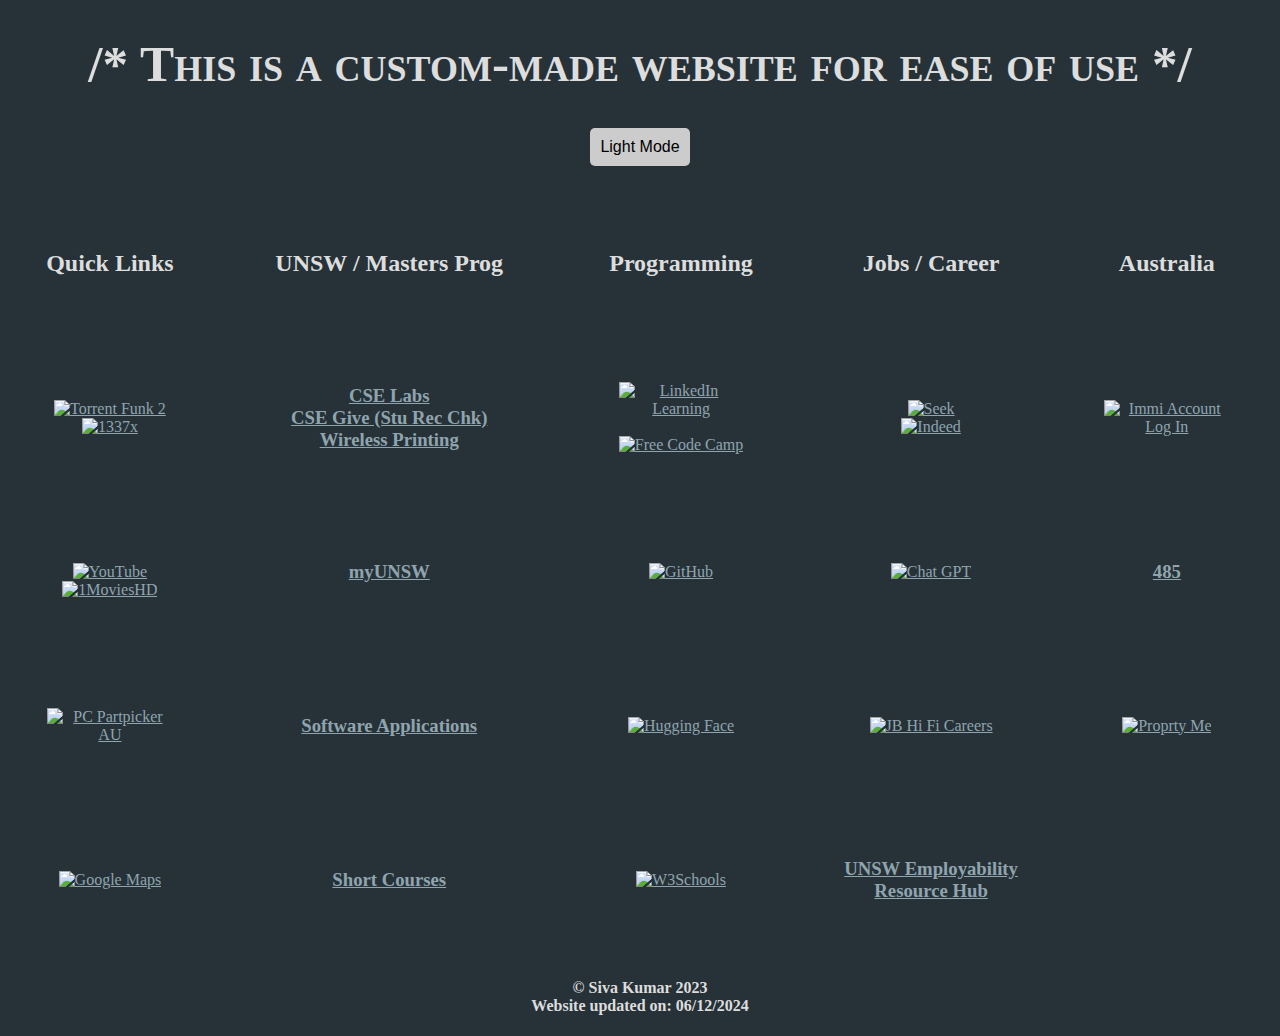
==== index.html @ 077acab7 "(re)made homepage" ====
<!DOCTYPE html>
<html lang="en">

<head>
	<title>Custom Homepage</title>
	<meta name="viewport" content="width=device-width, initial-scale=1.0">
	<link rel="stylesheet" type="text/css" href="style.css">
</head>

<body>
	<header>
		<h1 class="header-title">
			/* This is a custom-made website for ease of use */
		</h1>
		<button id="mode-toggle" class="mode-toggle">Light Mode</button>
	</header>

	<main>
		<section class="table-section">
			<table>

				<tr> <!-- Table header -->

					<th>
						<h2>Quick Links</h2>
					</th>
					<th>
						<h2>UNSW / Masters Prog</h2>
					</th>
					<th>
						<h2>Programming</h2>
					</th>
					<th>
						<h2>Jobs / Career</h2>
					</th>
					<th>
						<h2>Australia</h2>
					</th>
				</tr>

				<tr> <!-- Row 1 -->
					<td>
						<!-- <i>Private links here</i> -->
						<a href="https://www.torrentfunk2.com/" target="_blank"><img
								src="https://www.torrentfunk2.com/apple-touch-icon.png" alt="Torrent Funk 2"></a> <br>
						<a href="https://www.1377x.to/" target="_blank"><img
								src="https://www.1377x.to/static/images/logo.svg" alt="1337x"></a>
					</td>
					<td>
						<h3>

							<a href="https://vlabgateway.cse.unsw.edu.au/vnc/vnc.html?host=vlabgateway-1280x800.cse.unsw.edu.au"
								target="_blank">CSE Labs</a><br>

							<a href="https://cgi.cse.unsw.edu.au/~give/code/login.php?app=/~give/Student/sturec.php"
								target="_blank">CSE Give (Stu Rec Chk)</a><br>

							<a href="https://wirelessprinting.unsw.edu.au/WebPrint/" target="_blank">Wireless Printing
							</a><br>
						</h3>
					</td>
					<td>
						<a href="https://www.linkedin.com/learning/me/my-library/saved?u=2087740" target="_blank"> <img
								src="https://www.inside.unsw.edu.au/sites/default/files/article/linkedin_learning_online_courses_750x400.jpg"
								alt="LinkedIn Learning"></a>
						<br><br>
						<a href="https://www.freecodecamp.org/learn/" target="_blank"> <img
								src="https://upload.wikimedia.org/wikipedia/commons/f/fa/FreeCodeCamp_logo.svg"
								alt="Free Code Camp"></a>
					</td>
					<td>
						<a href="https://www.seek.com.au/" target="_blank"> <img
								src="https://upload.wikimedia.org/wikipedia/en/9/9c/Seek_Limited_logo.svg" alt="Seek">
						</a>
						<br>
						<a href="https://au.indeed.com/" target="_blank"> <img
								src="https://upload.wikimedia.org/wikipedia/commons/f/fc/Indeed_logo.svg" alt="Indeed">
						</a>
					</td>
					<td><a href="https://online.immi.gov.au/lusc/login" target="_blank"><img
								src="https://upload.wikimedia.org/wikipedia/en/thumb/7/7c/Department_of_Home_Affairs_-_Logo.svg/512px-Department_of_Home_Affairs_-_Logo.svg.png"
								alt="Immi Account Log In"></a></td>
				</tr>

				<tr> <!-- Row 2 -->
					<td><br><a href="https://www.youtube.com/" target="_blank"><img
								src="https://upload.wikimedia.org/wikipedia/commons/thumb/b/b8/YouTube_Logo_2017.svg/320px-YouTube_Logo_2017.svg.png"
								alt="YouTube"></a><br>
						<a href="https://1movieshd.cc/" target="_blank"><img
								src="https://1movieshd.cc/images/group_11/theme_3/logo.png?v=0.1"
								alt="1MoviesHD"></a><br>
					</td>
					<td>
						<h3>
							<a href="https://my.unsw.edu.au/portal/faces/oracle/webcenter/portalapp/pages/studentProfile.jspx?_afrLoop=11385565831185208&_afrWindowMode=0&_adf.ctrl-state=lyovcj6b2_361"
								target="_blank">myUNSW</a><br>

						</h3>
					</td>
					<td>
						<a href="https://github.com/" target="_blank"> <img
								src="https://github.githubassets.com/images/modules/logos_page/GitHub-Mark.png"
								alt="GitHub"></a>
					</td>
					<td><a href="https://chat.openai.com/chat" target="_blank"> <img
								src="https://upload.wikimedia.org/wikipedia/commons/0/04/ChatGPT_logo.svg"
								alt="Chat GPT"></a></td>
					<td>
						<h3><a href="https://immi.homeaffairs.gov.au/visas/getting-a-visa/visa-listing/temporary-graduate-485"
								target="_blank">485</a></h3>
					</td>
				</tr>

				<tr> <!-- Row 3 -->
					<td><a href="https://au.pcpartpicker.com/" target="_blank"><img
								src=" https://cdna.pcpartpicker.com/static/forever/img/pcpp-logo.svg"
								alt="PC Partpicker AU"></a></td>
					<td>
						<h3>
							<a href="https://www.myit.unsw.edu.au/software-students" target="_blank">Software
								Applications</a><br>

						</h3>
					</td>
					<td>
						<a href="https://huggingface.co/" target="_blank"> <img
								src="https://cdn-lfs.hf.co/repos/96/a2/96a2c8468c1546e660ac2609e49404b8588fcf5a748761fa72c154b2836b4c83/942cad1ccda905ac5a659dfd2d78b344fccfb84a8a3ac3721e08f488205638a0?response-content-disposition=inline%3B+filename*%3DUTF-8%27%27hf-logo.svg%3B+filename%3D%22hf-logo.svg%22%3B&response-content-type=image%2Fsvg%2Bxml&Expires=1733736327&Policy=[base64]%7EcmVzcG9uc2UtY29udGVudC1kaXNwb3NpdGlvbj0qJnJlc3BvbnNlLWNvbnRlbnQtdHlwZT0qIn1dfQ__&Signature=DTERuixptheXzzduYQS6fhhshVos874dEgHWfiaTovUjgELfltQDzf4eygxdeg1HNFHRlMzzA0W0dgwtvxpXYLOyUPorY09uYpGjJwd0u67GUg0z8vAseG6CY0rO9JcnPhomN0bLeYBc3EmVCxnMOnAy5G0d%7EtrleGSZJLWV9Y3C6H2BELhNaEauG%7ET0DvM08i58LgqnTa8IPZsdBJgTYtscdPrD3ohfHEVDZQXw-Mxbjj-INBiPHdABIZcXpJn4qiyF%7E%7E2DHQzilCTsZK6Wi4Z9K-r813zJloRFcGGJGJ1dE6mk4P-KixKWslHFTZX3eJ1QnmB7zzjRsNcMOFasaA__&Key-Pair-Id=K3RPWS32NSSJCE"
								alt="Hugging Face"></a>
					</td>
					<td><a href="https://careers.jbhifi.com.au/en/filter/?search-keyword=&location=nsw%20-%20metro&job-mail-subscribe-privacy=agree"
							target="_blank"> <img
								src="https://upload.wikimedia.org/wikipedia/en/c/cd/JB-Hi-Fi-brand.svg"
								alt="JB Hi Fi Careers"></a></td>
					<td><a href="https://my.propertyme.com/tenant" target="_blank"><img
								src="https://my.propertyme.com/assets/img/brand-alt.svg" alt="Proprty Me"> </a></td>
					<td></td>
				</tr>

				<tr> <!-- Row 4 -->
					<td><a href="https://www.google.com/maps" target="_blank"><img
								src="https://upload.wikimedia.org/wikipedia/commons/d/dc/Google_Maps_Logo.svg"
								alt="Google Maps"></a></td>
					<td>
						<h3>
							<a href="https://www.unsw.edu.au/study/short-courses" target="_blank">Short Courses</a><br>
						</h3>
					</td>
					<td>
						<a href="https://www.w3schools.com/" target="_blank"><img
								src="https://upload.wikimedia.org/wikipedia/commons/a/a0/W3Schools_logo.svg"
								alt="W3Schools"></a>
					</td>
					<td>
						<h3><a href="https://moodle.telt.unsw.edu.au/course/view.php?id=71119" target="_blank">UNSW
								Employability<br>Resource Hub</a></h3>
					</td>
					<td></td>
					<td></td>
				</tr>

			</table>
		</section>
		<footer class="centered-text">
			<h4>© Siva Kumar 2023
				<br>
				Website updated on: 06/12/2024
			</h4>
		</footer>
	</main>
	<script src="script.js"></script>

</body>

</html>
---- style.css ----
:root {
	--background-color: #263238;
	--text-color: #ddd;
	--link-color: #90A4AE;
	--hover-link-color: purple;
	--active-link-color: red;
}

body.light-mode {
	--background-color: #ddd;
	--text-color: #333;
	--link-color: #90A4AE;
	--hover-link-color: purple;
	--active-link-color: red;
}

/* body {
	background: linear-gradient(to right, #618E91 0%, 4.042179137468338%, #8ABCB9 8.084358274936676%, 11.775043606758118%,
			#87C0C7 15.46572893857956%, 17.486818879842758%, #7AABBA 19.507908821105957%, 22.847099602222443%, #51809A 26.186290383338928%, 29.173988103866577%,
			#6592A7 32.161685824394226%, 40.07029831409454%, #5D8AA9 47.97891080379486%, 52.284710109233856%, #709FBB 56.59050941467285%, 58.87522101402283%,
			#90ADBD 61.1599326133728%, 62.56590783596039%, #95A7B1 63.971883058547974%, 64.67486917972565%, #839AA8 65.37785530090332%, 66.34446382522583%,
			#869AA5 67.31107234954834%, 70.03515064716339%, #5C6F7D 72.75922894477844%, 77.15290188789368%, #365569 81.54657483100891%, 90.77328741550446%,
			#2C3A45 100%);
} */

body {
	background: var(--background-color);
	color: var(--text-color);
	transition: background-color 0.5s, color 0.5s;
}

img:hover {
	transform: scale(1.05);
	box-shadow: 5px 5px 5px 5px #888;
}

img {
	max-width: 125px;
}

.header-title {
	font-size: 4vw;
	font-family: Consolas;
	font-variant: small-caps;
	text-align: center;
}

.centered-text {
	text-align: center;
	font-family: Consolas;
}

table {
	width: 100%;
	font-family: Consolas;
}

th {
	height: 150px;
	text-align: center;
	vertical-align: middle;
}

td {
	height: 150px;
	text-align: center;
	vertical-align: middle;
}

a:link,
a:visited {
	color: var(--link-color);
}

a:hover {
	color: var(--hover-link-color);
}

a:active {
	color: var(--active-link-color);
}

.mode-toggle {
	display: block;
	padding: 10px;
	margin: 20px auto;
	background-color: #ccc;
	border: none;
	cursor: pointer;
	font-size: 1rem;
	border-radius: 5px;
}

.mode-toggle:hover {
	background-color: #888;
}
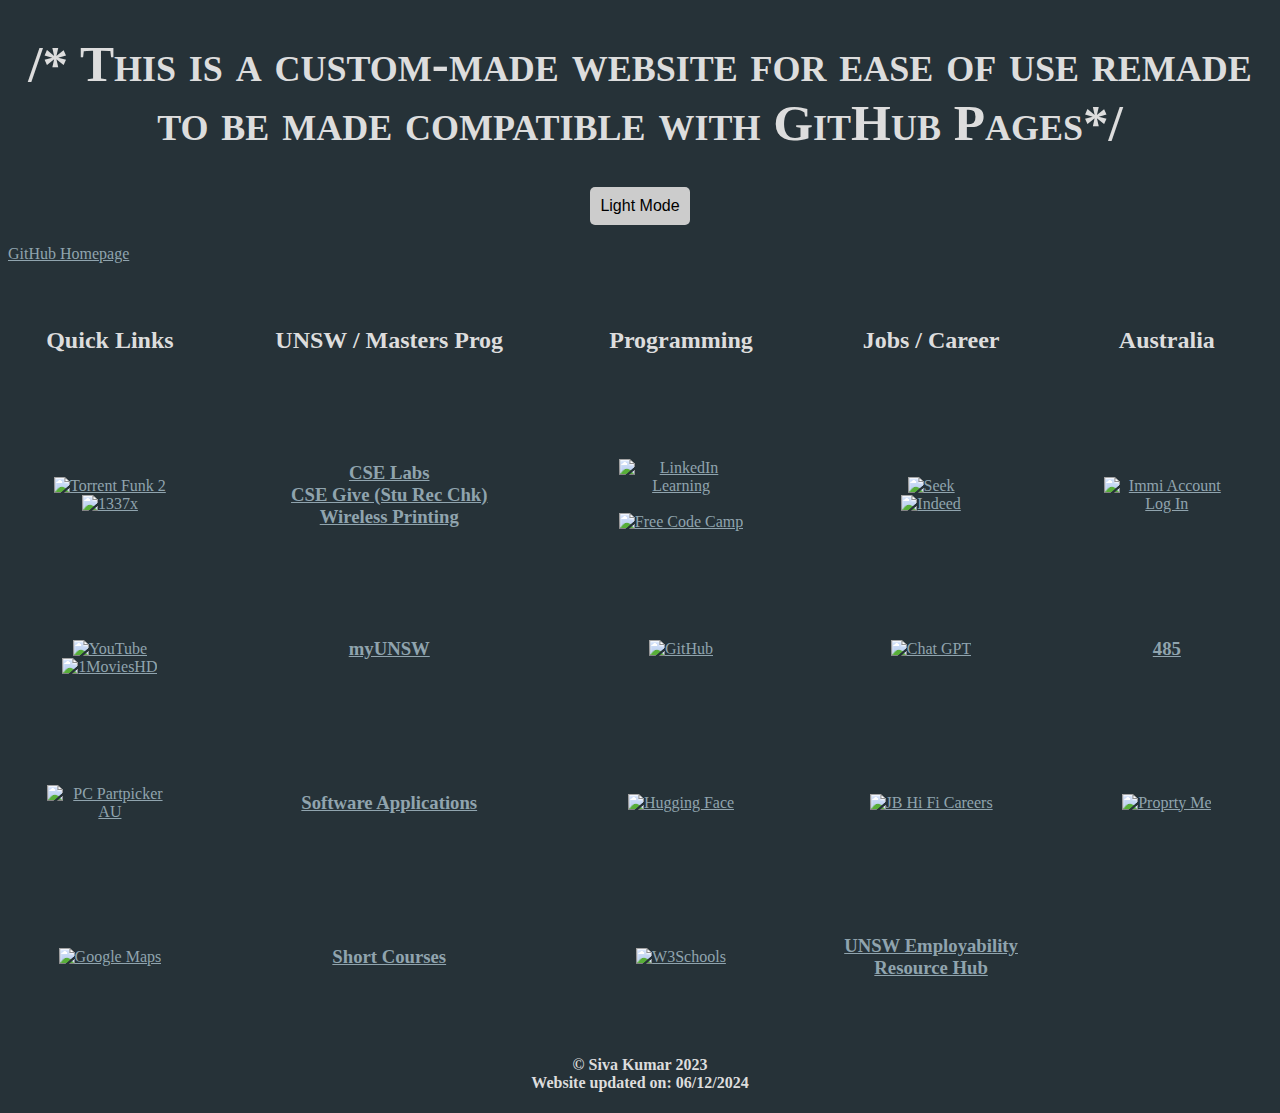
==== commit 9273fdd4: "link to GitHub Homepage" ====
--- a/index.html
+++ b/index.html
@@ -10,9 +10,10 @@
 <body>
 	<header>
 		<h1 class="header-title">
-			/* This is a custom-made website for ease of use */
+			/* This is a custom-made website for ease of use remade to be made compatible with GitHub Pages*/
 		</h1>
 		<button id="mode-toggle" class="mode-toggle">Light Mode</button>
+		<a href="https://pammisk.github.io/github-homepage/">GitHub Homepage</a>
 	</header>
 
 	<main>
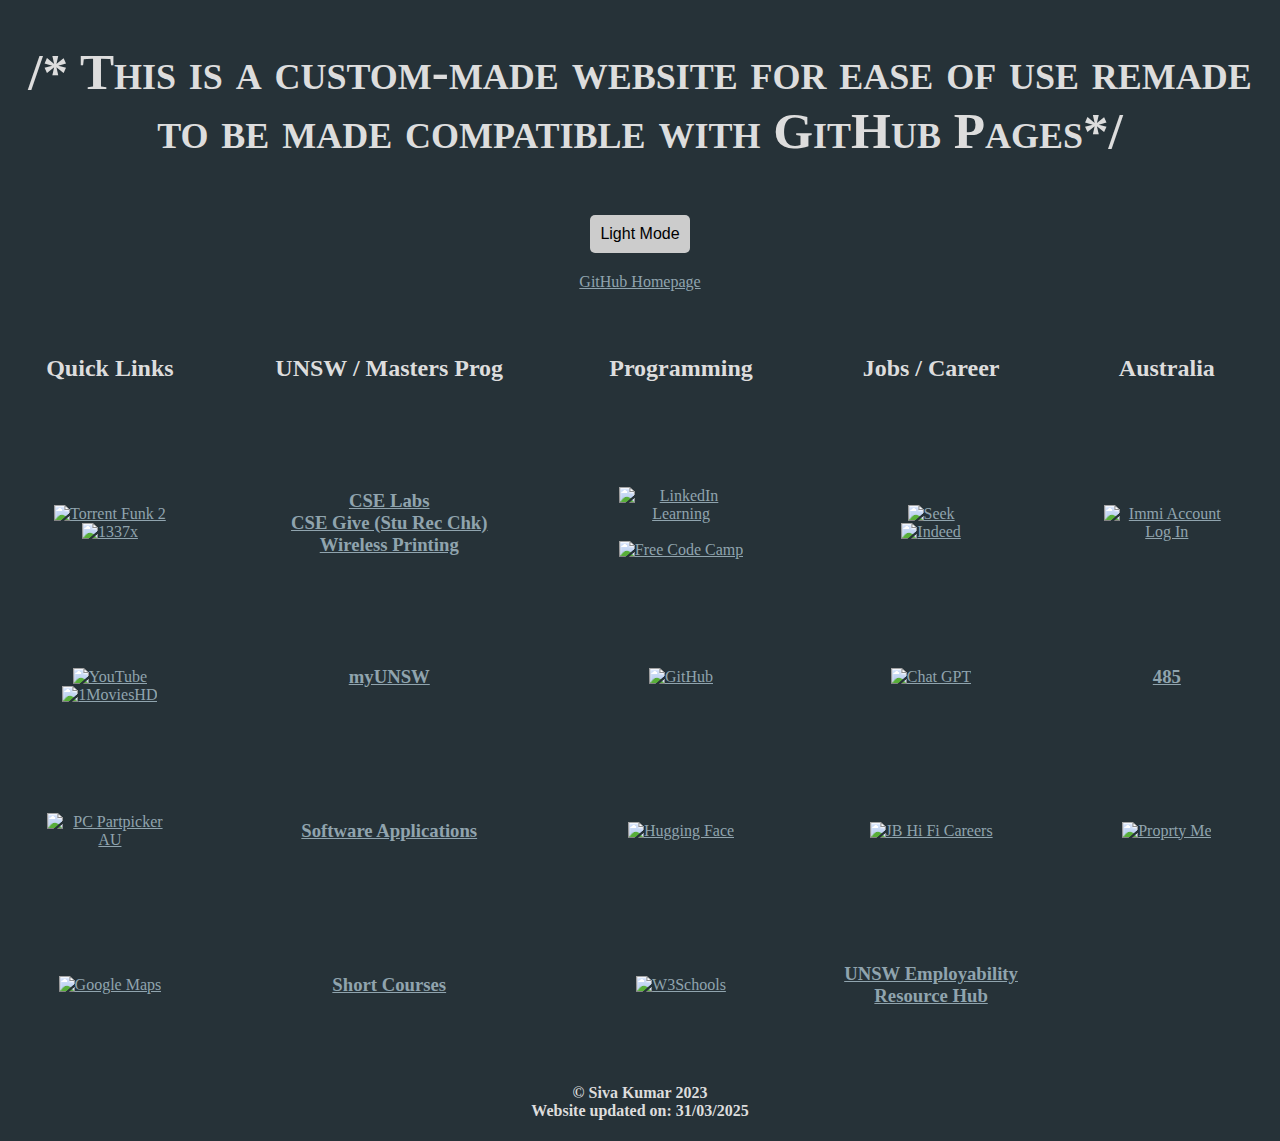
==== commit 475a9b8c: "310325 update" ====
--- a/index.html
+++ b/index.html
@@ -164,7 +164,7 @@
 		<footer class="centered-text">
 			<h4>© Siva Kumar 2023
 				<br>
-				Website updated on: 06/12/2024
+				Website updated on: 31/03/2025
 			</h4>
 		</footer>
 	</main>
--- a/style.css
+++ b/style.css
@@ -93,4 +93,18 @@
 
 .mode-toggle:hover {
 	background-color: #888;
-}+}
+
+header {
+    display: flex;
+    flex-direction: column;
+    align-items: center;
+    text-align: center;
+}
+
+.custom-link {
+    text-decoration: none; /* Removes underline */
+    color: inherit; /* Inherits text color */
+    font-size: 1.5em; /* Matches h2 size */
+    font-weight: bold; /* Makes it bold */
+}
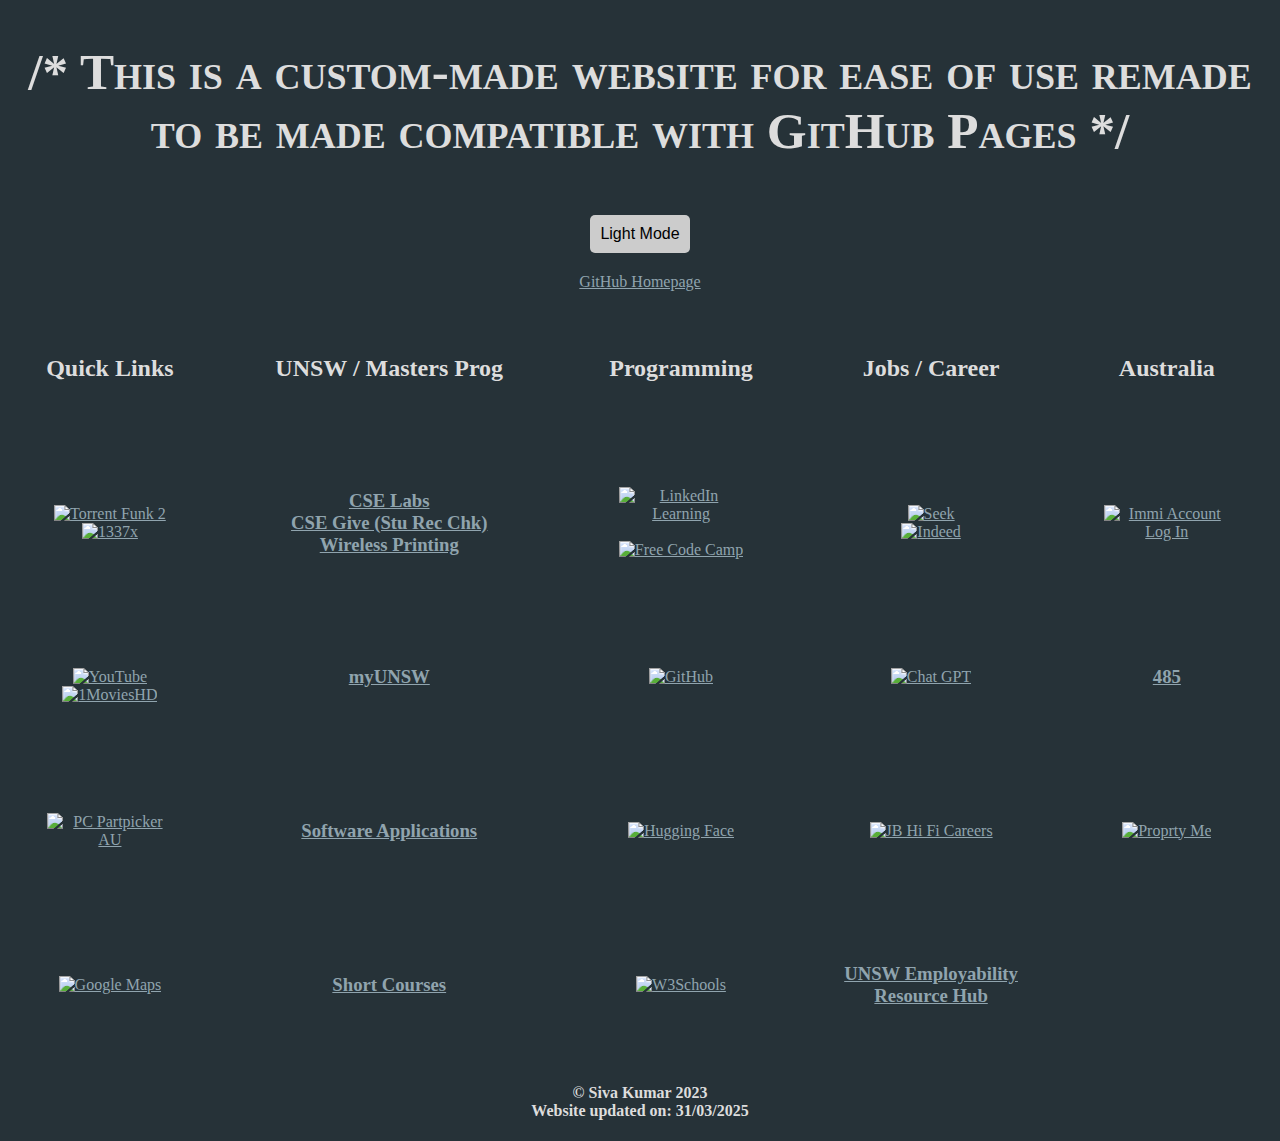
==== commit e07e5546: "redo html, css" ====
--- a/index.html
+++ b/index.html
@@ -10,7 +10,7 @@
 <body>
 	<header>
 		<h1 class="header-title">
-			/* This is a custom-made website for ease of use remade to be made compatible with GitHub Pages*/
+			/* This is a custom-made website for ease of use remade to be made compatible with GitHub Pages */
 		</h1>
 		<button id="mode-toggle" class="mode-toggle">Light Mode</button>
 		<a href="https://pammisk.github.io/github-homepage/">GitHub Homepage</a>
--- a/style.css
+++ b/style.css
@@ -103,8 +103,8 @@
 }
 
 .custom-link {
-    text-decoration: none; /* Removes underline */
-    color: inherit; /* Inherits text color */
-    font-size: 1.5em; /* Matches h2 size */
-    font-weight: bold; /* Makes it bold */
+    text-decoration: none;
+    color: inherit;
+    font-size: 1.5em;
+    font-weight: bold;
 }
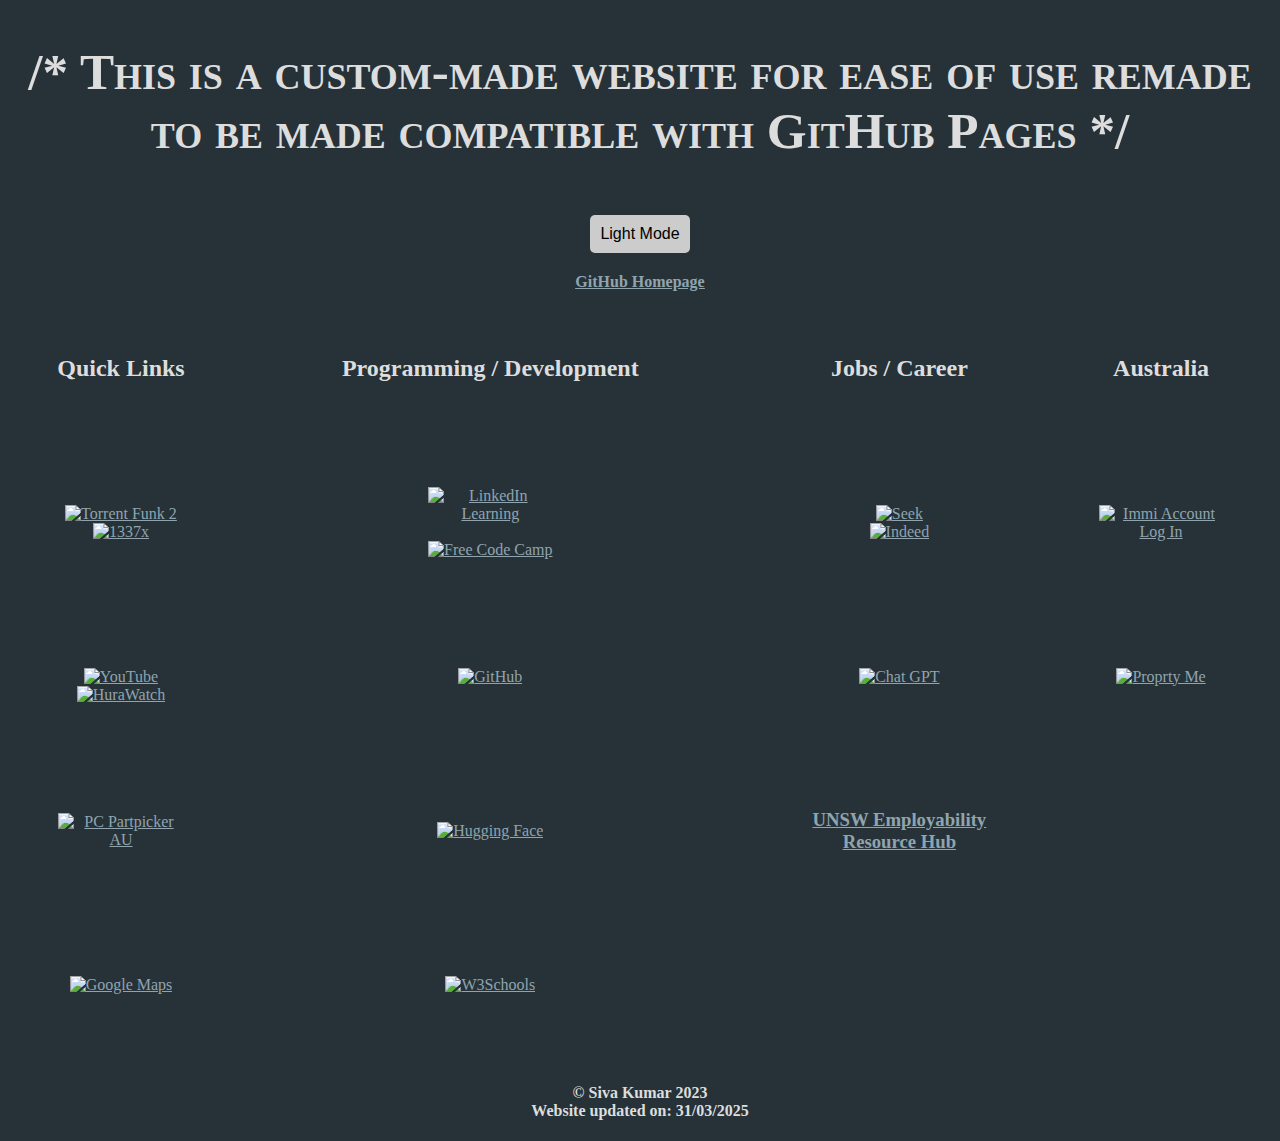
==== commit 6dda8685: "webpage update" ====
--- a/index.html
+++ b/index.html
@@ -13,7 +13,7 @@
 			/* This is a custom-made website for ease of use remade to be made compatible with GitHub Pages */
 		</h1>
 		<button id="mode-toggle" class="mode-toggle">Light Mode</button>
-		<a href="https://pammisk.github.io/github-homepage/">GitHub Homepage</a>
+		<a href="https://pammisk.github.io/github-homepage/"><b><u>GitHub Homepage</u></b></a>
 	</header>
 
 	<main>
@@ -26,10 +26,7 @@
 						<h2>Quick Links</h2>
 					</th>
 					<th>
-						<h2>UNSW / Masters Prog</h2>
-					</th>
-					<th>
-						<h2>Programming</h2>
+						<h2>Programming / Development</h2>
 					</th>
 					<th>
 						<h2>Jobs / Career</h2>
@@ -46,19 +43,6 @@
 								src="https://www.torrentfunk2.com/apple-touch-icon.png" alt="Torrent Funk 2"></a> <br>
 						<a href="https://www.1377x.to/" target="_blank"><img
 								src="https://www.1377x.to/static/images/logo.svg" alt="1337x"></a>
-					</td>
-					<td>
-						<h3>
-
-							<a href="https://vlabgateway.cse.unsw.edu.au/vnc/vnc.html?host=vlabgateway-1280x800.cse.unsw.edu.au"
-								target="_blank">CSE Labs</a><br>
-
-							<a href="https://cgi.cse.unsw.edu.au/~give/code/login.php?app=/~give/Student/sturec.php"
-								target="_blank">CSE Give (Stu Rec Chk)</a><br>
-
-							<a href="https://wirelessprinting.unsw.edu.au/WebPrint/" target="_blank">Wireless Printing
-							</a><br>
-						</h3>
 					</td>
 					<td>
 						<a href="https://www.linkedin.com/learning/me/my-library/saved?u=2087740" target="_blank"> <img
@@ -87,16 +71,9 @@
 					<td><br><a href="https://www.youtube.com/" target="_blank"><img
 								src="https://upload.wikimedia.org/wikipedia/commons/thumb/b/b8/YouTube_Logo_2017.svg/320px-YouTube_Logo_2017.svg.png"
 								alt="YouTube"></a><br>
-						<a href="https://1movieshd.cc/" target="_blank"><img
-								src="https://1movieshd.cc/images/group_11/theme_3/logo.png?v=0.1"
-								alt="1MoviesHD"></a><br>
-					</td>
-					<td>
-						<h3>
-							<a href="https://my.unsw.edu.au/portal/faces/oracle/webcenter/portalapp/pages/studentProfile.jspx?_afrLoop=11385565831185208&_afrWindowMode=0&_adf.ctrl-state=lyovcj6b2_361"
-								target="_blank">myUNSW</a><br>
-
-						</h3>
+						<a href="https://shopr.tv/" target="_blank"><img
+								src="https://img.shopr.tv/xxrz/400x400/100/88/52/88526f5e66ecc3b78ee9a1744d4c8457/88526f5e66ecc3b78ee9a1744d4c8457.png"
+								alt="HuraWatch"></a><br>
 					</td>
 					<td>
 						<a href="https://github.com/" target="_blank"> <img
@@ -106,10 +83,8 @@
 					<td><a href="https://chat.openai.com/chat" target="_blank"> <img
 								src="https://upload.wikimedia.org/wikipedia/commons/0/04/ChatGPT_logo.svg"
 								alt="Chat GPT"></a></td>
-					<td>
-						<h3><a href="https://immi.homeaffairs.gov.au/visas/getting-a-visa/visa-listing/temporary-graduate-485"
-								target="_blank">485</a></h3>
-					</td>
+					<td><a href="https://my.propertyme.com/tenant" target="_blank"><img
+								src="https://my.propertyme.com/assets/img/brand-alt.svg" alt="Proprty Me"> </a></td>
 				</tr>
 
 				<tr> <!-- Row 3 -->
@@ -117,24 +92,14 @@
 								src=" https://cdna.pcpartpicker.com/static/forever/img/pcpp-logo.svg"
 								alt="PC Partpicker AU"></a></td>
 					<td>
-						<h3>
-							<a href="https://www.myit.unsw.edu.au/software-students" target="_blank">Software
-								Applications</a><br>
-
-						</h3>
-					</td>
-					<td>
 						<a href="https://huggingface.co/" target="_blank"> <img
 								src="https://cdn-lfs.hf.co/repos/96/a2/96a2c8468c1546e660ac2609e49404b8588fcf5a748761fa72c154b2836b4c83/942cad1ccda905ac5a659dfd2d78b344fccfb84a8a3ac3721e08f488205638a0?response-content-disposition=inline%3B+filename*%3DUTF-8%27%27hf-logo.svg%3B+filename%3D%22hf-logo.svg%22%3B&response-content-type=image%2Fsvg%2Bxml&Expires=1733736327&Policy=[base64]%7EcmVzcG9uc2UtY29udGVudC1kaXNwb3NpdGlvbj0qJnJlc3BvbnNlLWNvbnRlbnQtdHlwZT0qIn1dfQ__&Signature=DTERuixptheXzzduYQS6fhhshVos874dEgHWfiaTovUjgELfltQDzf4eygxdeg1HNFHRlMzzA0W0dgwtvxpXYLOyUPorY09uYpGjJwd0u67GUg0z8vAseG6CY0rO9JcnPhomN0bLeYBc3EmVCxnMOnAy5G0d%7EtrleGSZJLWV9Y3C6H2BELhNaEauG%7ET0DvM08i58LgqnTa8IPZsdBJgTYtscdPrD3ohfHEVDZQXw-Mxbjj-INBiPHdABIZcXpJn4qiyF%7E%7E2DHQzilCTsZK6Wi4Z9K-r813zJloRFcGGJGJ1dE6mk4P-KixKWslHFTZX3eJ1QnmB7zzjRsNcMOFasaA__&Key-Pair-Id=K3RPWS32NSSJCE"
 								alt="Hugging Face"></a>
 					</td>
-					<td><a href="https://careers.jbhifi.com.au/en/filter/?search-keyword=&location=nsw%20-%20metro&job-mail-subscribe-privacy=agree"
-							target="_blank"> <img
-								src="https://upload.wikimedia.org/wikipedia/en/c/cd/JB-Hi-Fi-brand.svg"
-								alt="JB Hi Fi Careers"></a></td>
-					<td><a href="https://my.propertyme.com/tenant" target="_blank"><img
-								src="https://my.propertyme.com/assets/img/brand-alt.svg" alt="Proprty Me"> </a></td>
-					<td></td>
+					<td>
+						<h3><a href="https://moodle.telt.unsw.edu.au/course/view.php?id=71119" target="_blank">UNSW
+								Employability<br>Resource Hub</a></h3>
+					</td>
 				</tr>
 
 				<tr> <!-- Row 4 -->
@@ -142,21 +107,10 @@
 								src="https://upload.wikimedia.org/wikipedia/commons/d/dc/Google_Maps_Logo.svg"
 								alt="Google Maps"></a></td>
 					<td>
-						<h3>
-							<a href="https://www.unsw.edu.au/study/short-courses" target="_blank">Short Courses</a><br>
-						</h3>
-					</td>
-					<td>
 						<a href="https://www.w3schools.com/" target="_blank"><img
 								src="https://upload.wikimedia.org/wikipedia/commons/a/a0/W3Schools_logo.svg"
 								alt="W3Schools"></a>
 					</td>
-					<td>
-						<h3><a href="https://moodle.telt.unsw.edu.au/course/view.php?id=71119" target="_blank">UNSW
-								Employability<br>Resource Hub</a></h3>
-					</td>
-					<td></td>
-					<td></td>
 				</tr>
 
 			</table>
--- a/style.css
+++ b/style.css
@@ -9,19 +9,7 @@
 body.light-mode {
 	--background-color: #ddd;
 	--text-color: #333;
-	--link-color: #90A4AE;
-	--hover-link-color: purple;
-	--active-link-color: red;
 }
-
-/* body {
-	background: linear-gradient(to right, #618E91 0%, 4.042179137468338%, #8ABCB9 8.084358274936676%, 11.775043606758118%,
-			#87C0C7 15.46572893857956%, 17.486818879842758%, #7AABBA 19.507908821105957%, 22.847099602222443%, #51809A 26.186290383338928%, 29.173988103866577%,
-			#6592A7 32.161685824394226%, 40.07029831409454%, #5D8AA9 47.97891080379486%, 52.284710109233856%, #709FBB 56.59050941467285%, 58.87522101402283%,
-			#90ADBD 61.1599326133728%, 62.56590783596039%, #95A7B1 63.971883058547974%, 64.67486917972565%, #839AA8 65.37785530090332%, 66.34446382522583%,
-			#869AA5 67.31107234954834%, 70.03515064716339%, #5C6F7D 72.75922894477844%, 77.15290188789368%, #365569 81.54657483100891%, 90.77328741550446%,
-			#2C3A45 100%);
-} */
 
 body {
 	background: var(--background-color);
@@ -96,15 +84,15 @@
 }
 
 header {
-    display: flex;
-    flex-direction: column;
-    align-items: center;
-    text-align: center;
+	display: flex;
+	flex-direction: column;
+	align-items: center;
+	text-align: center;
 }
 
 .custom-link {
-    text-decoration: none;
-    color: inherit;
-    font-size: 1.5em;
-    font-weight: bold;
-}
+	text-decoration: none;
+	color: inherit;
+	font-size: 1.5em;
+	font-weight: bold;
+}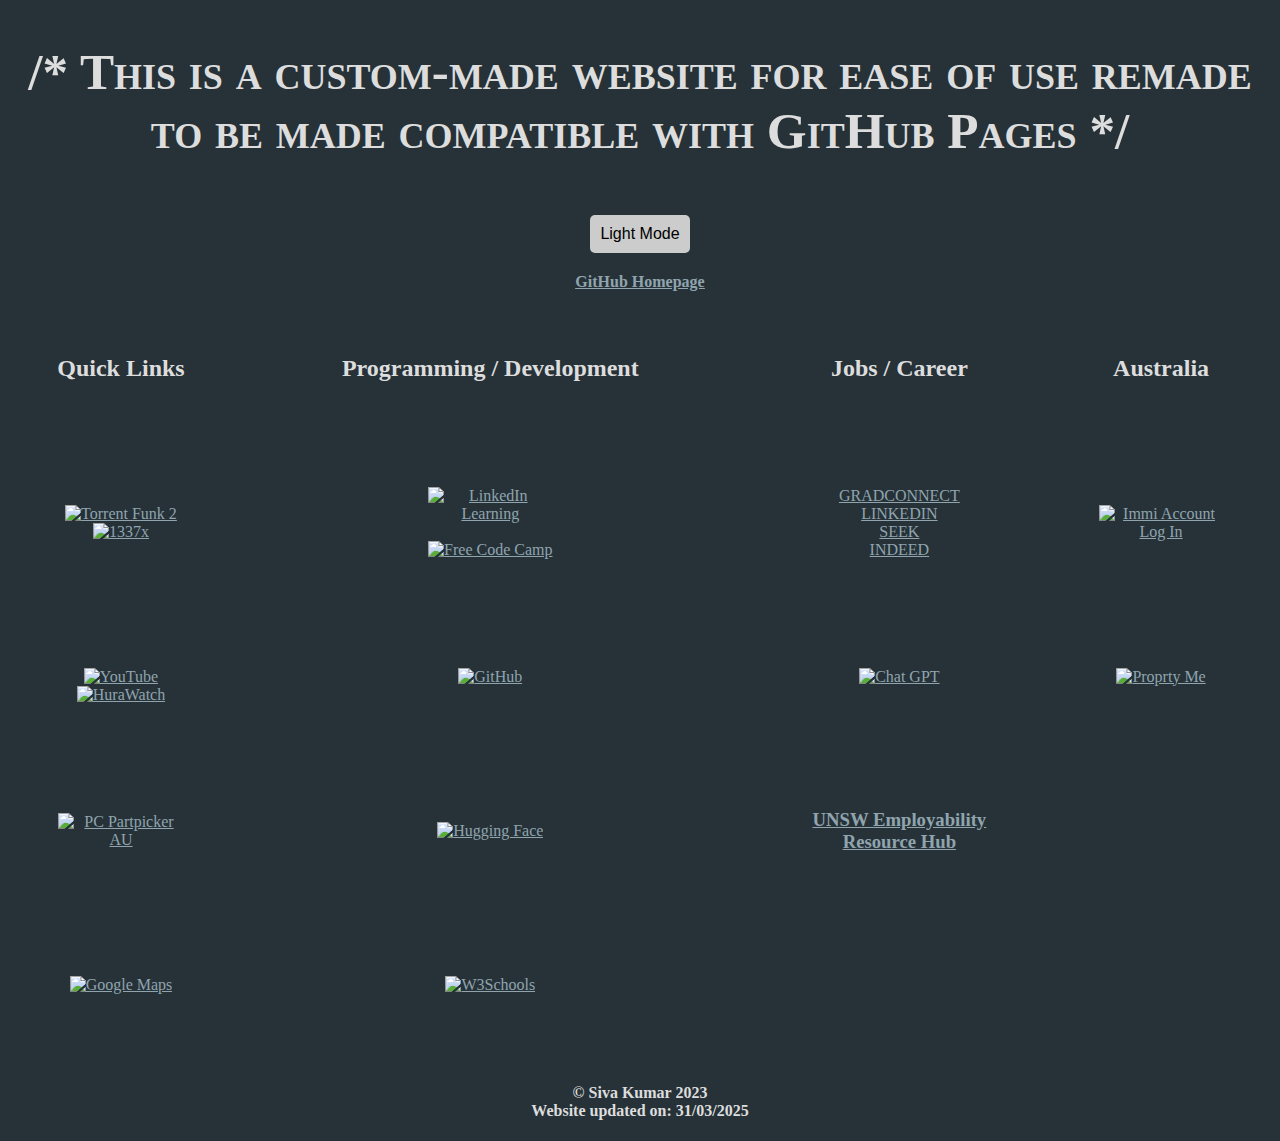
==== commit fa1ddc77: "job sites update" ====
--- a/index.html
+++ b/index.html
@@ -54,13 +54,13 @@
 								alt="Free Code Camp"></a>
 					</td>
 					<td>
-						<a href="https://www.seek.com.au/" target="_blank"> <img
-								src="https://upload.wikimedia.org/wikipedia/en/9/9c/Seek_Limited_logo.svg" alt="Seek">
-						</a>
+						<a href="https://au.gradconnection.com/" target="_blank">GRADCONNECT</a>
 						<br>
-						<a href="https://au.indeed.com/" target="_blank"> <img
-								src="https://upload.wikimedia.org/wikipedia/commons/f/fc/Indeed_logo.svg" alt="Indeed">
-						</a>
+						<a href="https://www.linkedin.com/jobs/" target="_blank">LINKEDIN</a>
+						<br>
+						<a href="https://www.seek.com.au/" target="_blank">SEEK</a>
+						<br>
+						<a href="https://au.indeed.com/" target="_blank">INDEED</a>
 					</td>
 					<td><a href="https://online.immi.gov.au/lusc/login" target="_blank"><img
 								src="https://upload.wikimedia.org/wikipedia/en/thumb/7/7c/Department_of_Home_Affairs_-_Logo.svg/512px-Department_of_Home_Affairs_-_Logo.svg.png"
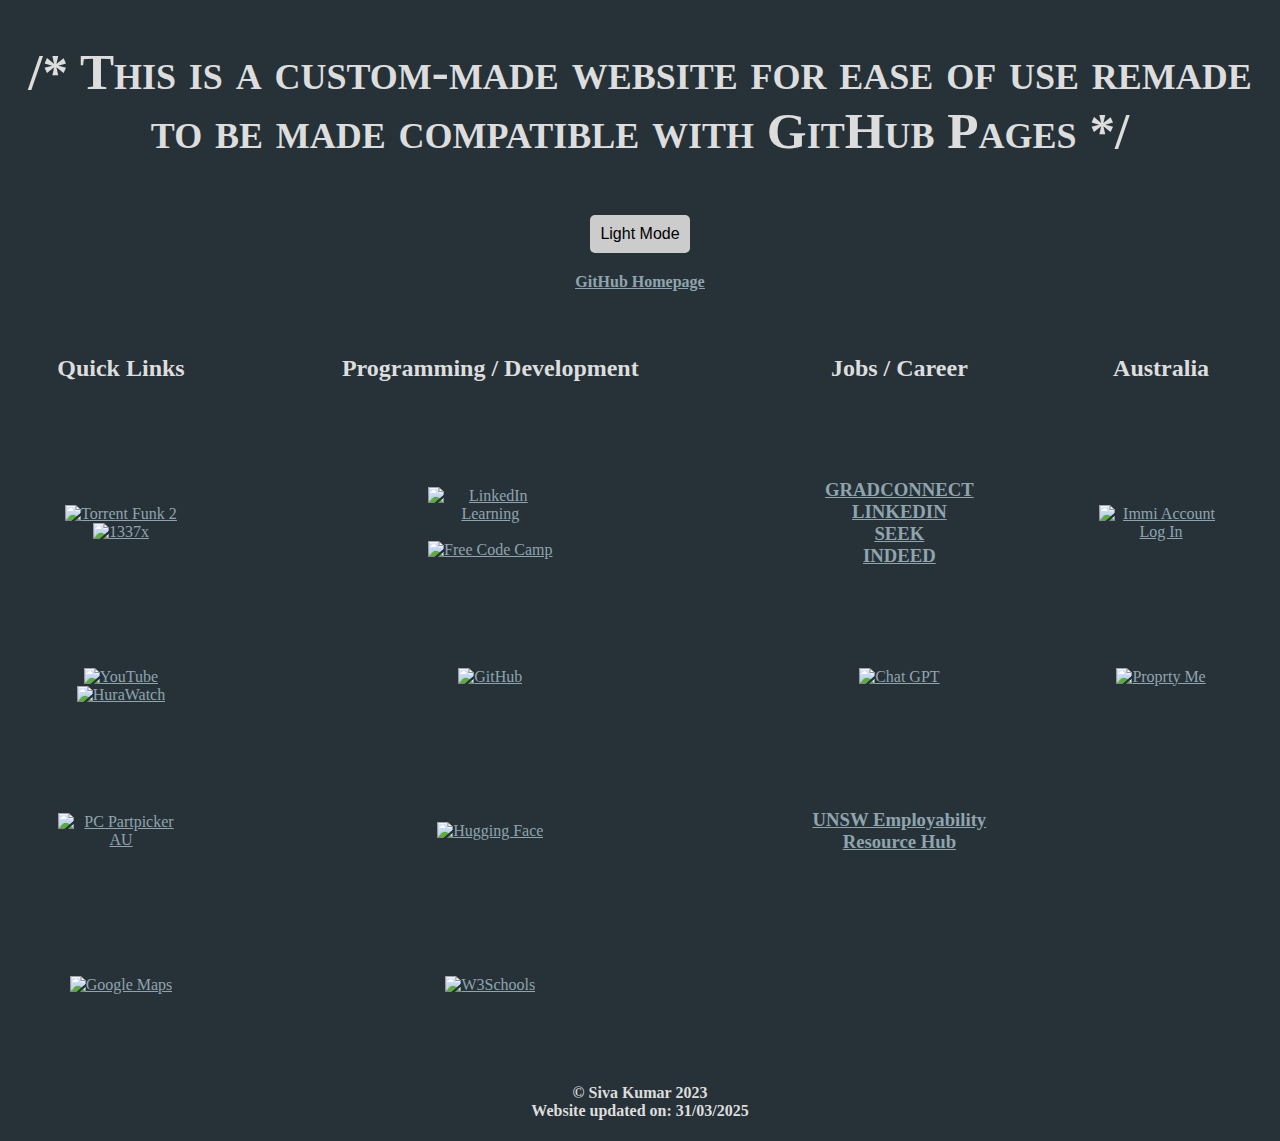
==== commit 731147a3: "h3 change" ====
--- a/index.html
+++ b/index.html
@@ -54,13 +54,14 @@
 								alt="Free Code Camp"></a>
 					</td>
 					<td>
-						<a href="https://au.gradconnection.com/" target="_blank">GRADCONNECT</a>
+						<h3><a href="https://au.gradconnection.com/" target="_blank">GRADCONNECT</a>
 						<br>
 						<a href="https://www.linkedin.com/jobs/" target="_blank">LINKEDIN</a>
 						<br>
 						<a href="https://www.seek.com.au/" target="_blank">SEEK</a>
 						<br>
 						<a href="https://au.indeed.com/" target="_blank">INDEED</a>
+						</h3>
 					</td>
 					<td><a href="https://online.immi.gov.au/lusc/login" target="_blank"><img
 								src="https://upload.wikimedia.org/wikipedia/en/thumb/7/7c/Department_of_Home_Affairs_-_Logo.svg/512px-Department_of_Home_Affairs_-_Logo.svg.png"
